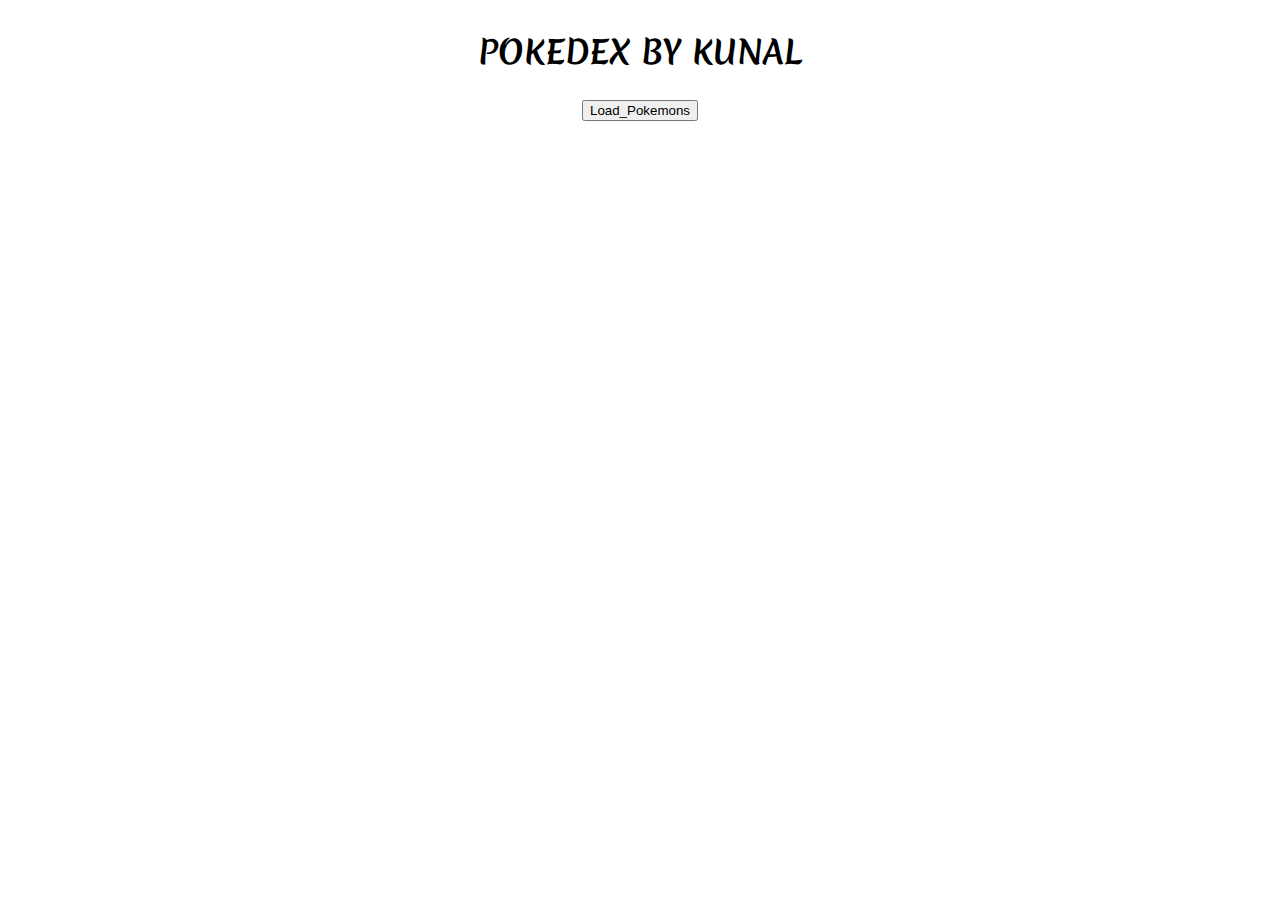
==== pokedex-kunal3111/index.html @ f8171321 "Add files via upload" ====
<!DOCTYPE html>
<html lang="en">

<head>
    <meta charset="UTF-8" />
    <meta name="viewport" content="width=device-width, initial-scale=1.0" />
    <title>Pokedex by KuNaL</title>
    <link rel="stylesheet" href="style.css" />
</head>

<body>
    <header>
        <h1>Pokedex by Kunal</h1>
    </header>
    <main>
        <div class="container">
            <div id="pokemons" class="pokemons"></div>
        </div>
    </main>
    <footer class="footer"><button id="more">Load_Pokemons</button></footer>
    <dialog id="dialog" class="dialog">
        <div class="dialogContainer">
            <div class="dialogHeader">
                <h2 class="dialogTitle"></h2>
                <button id="dialogClose"></button>
            </div>
            <div class="dialogData">
                <img src="" alt="" />
                <div class="dialogText">
                    <h3 class="types"></h3>
                    <p class="typesText"></p>
                    <h3 class="moves"></h3>
                    <p class="movesText"></p>
                    <button class="catch"></button>
                </div>
            </div>
        </div>
        ;
    </dialog>
    <script src="script.js"></script>
</body>

</html>
---- pokedex-kunal3111/style.css ----
@import url('https://fonts.googleapis.com/css2?family=Lobster+Two:ital,wght@0,400;0,700;1,400;1,700&family=Merienda:wght@300..900&display=swap');

body {
    text-align: center;
    text-transform: uppercase;
    display: flex;
    flex-wrap: wrap;
    flex-direction: column;
    font-family: "Merienda", cursive;
    font-optical-sizing: auto;
    font-weight: 800;

}

.container {
    margin: 0 auto;
    padding-inline: 1.5rem;
    text-align: center;
}

.card {
    position: relative;
    cursor: pointer;

    img {
        width: 90%;
        box-shadow: 4px 4px 5px red;
        transition: width 0.1s;
        border-radius: 20px;
    }

    img:hover {
        width: 100%;
        box-shadow: 4px 4px 5px black;
    }
}

.pokemons {
    display: grid;
    grid-template-columns: repeat(3, 1fr);
    gap: 2rem;
}



.hidden {
    display: none;
}

.dialogHeader {
    display: flex;
    justify-content: space-between;
}

.dialogData {
    display: grid;
    grid-template-rows: 1fr 1fr;
    max-width: 25rem;
    height: 23rem;

    img {
        width: 32%;
        display: flex;
        margin: auto;
    }
}

.dialogText {
    display: flex;
    flex-direction: column;
}

#dialogClose,
.dialogTitle {
    margin-left: 1rem;
    height: 2rem;
    width: 2rem;
    font-weight: bold;
}

.caught-message {
    position: absolute;
    top: 50%;
    left: 50%;
    transform: translate(-50%, -50%);
    background-color: rgba(255, 255, 255, 0.8);
    padding: 5px 10px;
    border-radius: 5px;
    font-weight: bold;
}

.caught {
    display: none;
}

.white {
    color: white;
    display: block;
    text-shadow: 4px 4px 5px black;
}

.green {
    background-color: red;
    border-radius: 20px;
}
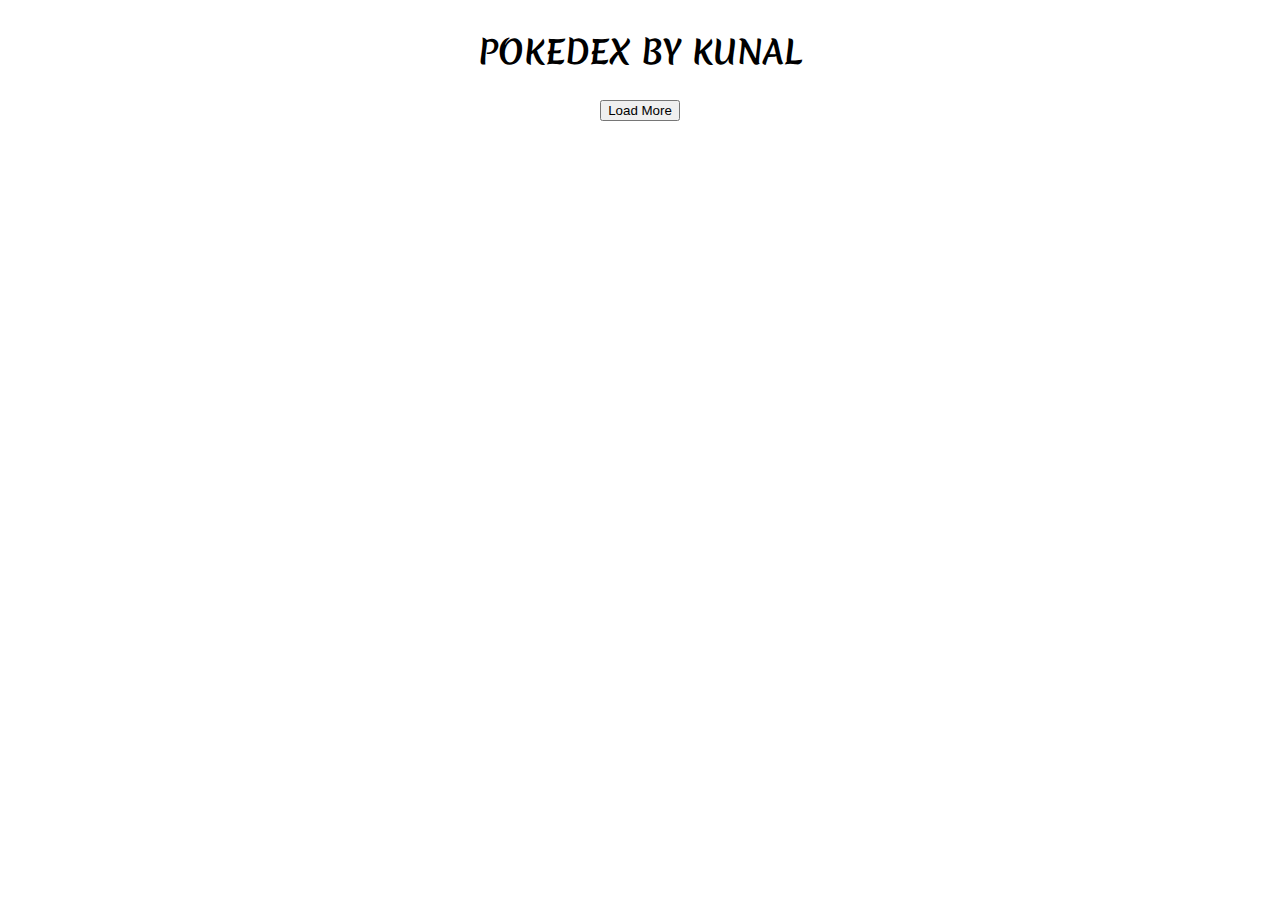
==== commit 5bc0a79e: "changes" ====
--- a/pokedex-kunal3111/index.html
+++ b/pokedex-kunal3111/index.html
@@ -17,7 +17,7 @@
             <div id="pokemons" class="pokemons"></div>
         </div>
     </main>
-    <footer class="footer"><button id="more">Load_Pokemons</button></footer>
+    <footer class="footer"><button id="more">Load More</button></footer>
     <dialog id="dialog" class="dialog">
         <div class="dialogContainer">
             <div class="dialogHeader">
--- a/pokedex-kunal3111/style.css
+++ b/pokedex-kunal3111/style.css
@@ -23,22 +23,28 @@
     cursor: pointer;
 
     img {
-        width: 90%;
+        height: 10rem;
+        width:  10rem;
         box-shadow: 4px 4px 5px red;
-        transition: width 0.1s;
         border-radius: 20px;
+        transition: transform 0.2s linear;
     }
 
     img:hover {
-        width: 100%;
+        transform: translate(0px, -14px);
         box-shadow: 4px 4px 5px black;
     }
 }
 
 .pokemons {
-    display: grid;
-    grid-template-columns: repeat(3, 1fr);
-    gap: 2rem;
+    display: flex;
+    flex-direction: row;
+    flex-wrap: wrap;
+    justify-content: center;
+    align-items: center;
+    gap: 1.5rem;
+    
+    
 }
 
 
@@ -102,4 +108,5 @@
 .green {
     background-color: red;
     border-radius: 20px;
+    width: 11rem;
 }